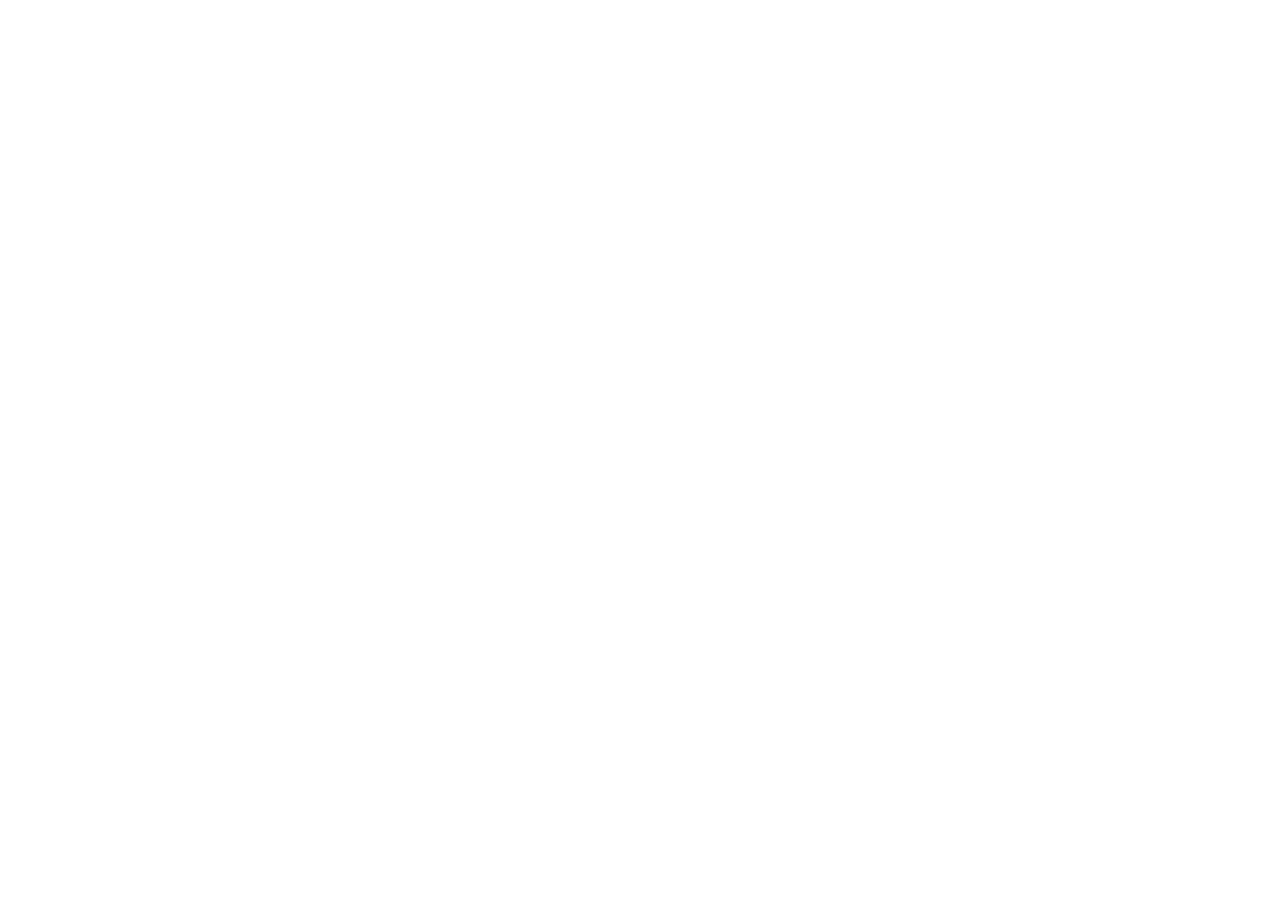
==== index.html @ 172ac29c "Initial commit" ====
<!DOCTYPE html>
<html lang="pt-br">
<head>
    <meta charset="UTF-8">
    <meta name="viewport" content="width=device-width, initial-scale=1.0">
    <title>Vinheria Agnello</title>
    <link rel="stylesheet" href="style.css">
    <link rel="stylesheet" href="animation.css">
</head>
<body>



    <script src="script.js"></script>
</body>
</html>
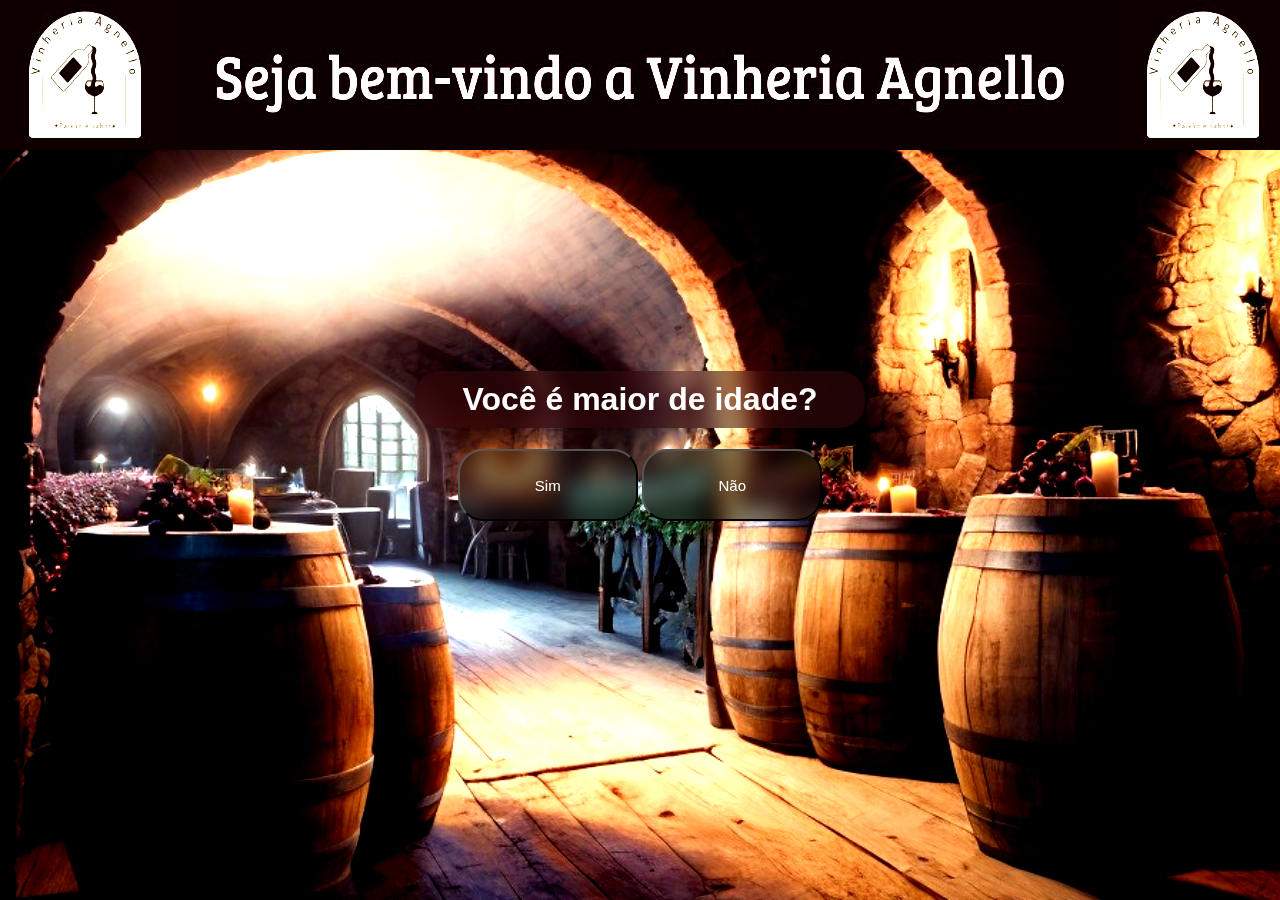
==== commit b3b682d7: "Initial Page" ====
--- a/index.html
+++ b/index.html
@@ -8,7 +8,16 @@
     <link rel="stylesheet" href="animation.css">
 </head>
 <body>
-
+    <div class="background-image">
+    </div>
+    <div class="top-image">
+        <img src="Imagens/bemvindo.jpg" alt="Bem-vindo a Vinheria Agnello">
+    </div>
+    <div id="bloco">
+        <h1 id="titulo">Você é maior de idade?</h1>
+        <button onclick="botaosim()" id="botaosim">Sim</button>
+        <button onclick="botaonao()" id="botaonao">Não</button>
+    </div>
 
 
     <script src="script.js"></script>
--- a/style.css
+++ b/style.css
@@ -0,0 +1,69 @@
+
+body {
+    padding: 0;
+    margin: 0;
+    display: flex;
+    justify-content: center; /* Centraliza o conteúdo horizontalmente */
+    align-items: center; /* Centraliza o conteúdo verticalmente */
+    height: 100vh; /* Define a altura do corpo para ocupar toda a altura da tela */
+    position: relative;
+}
+
+.background-image {
+    position: absolute;
+    top: 0;
+    left: 0;
+    width: 100%;
+    height: 100%;
+    background-image: url(Imagens/vinheria.jpg);
+    background-size: cover;
+    background-position: center;
+    filter: contrast(150%); /* Aplicando filtro de contraste */
+}
+
+.top-image {
+    position: absolute; /* Posiciona absolutamente a imagem */
+    top: 0; /* Alinha a imagem no topo da página */
+    left: 0; /* Alinha a imagem à esquerda da página */
+    width: 100%; /* Ocupa toda a largura disponível */
+}
+
+.top-image img {
+    width: 100%; /* Garante que a imagem ocupe toda a largura do contêiner */
+    height: auto; /* Permite que a altura seja ajustada automaticamente */
+    max-width: 1750px; /* Define a largura máxima da imagem */
+    height: 150px; /* Define a altura da imagem */
+    filter: contrast(180%); /* Aplicando filtro de contraste */
+}
+
+#bloco {
+    width: 50vmin;
+    height: 22vmin;
+    border-radius: 20px;
+    text-align: center;
+    font-family: "Roboto Condensed", sans-serif;
+    font-weight: 400;
+    font-style: normal;
+    flex-direction: column; /* Define a direção dos itens flexíveis para serem empilhados verticalmente */
+}
+
+
+#titulo {
+    margin-top: 20px;
+    color: white;
+    background-color: rgb(64, 8, 10, 0.5); /* Cor de fundo com transparência para criar um efeito de embaçamento */
+    backdrop-filter: blur(10px); /* Aplica o efeito de desfoque ao background */
+    border-radius: 25px;
+    padding: 10px; /* Adiciona um preenchimento ao redor do texto para melhorar a legibilidade */
+}
+
+#botaosim, #botaonao {
+    height: 8vmin;
+    width: 20vmin;
+    color: white;
+    background-color: rgba(0, 0, 0, 0.5); /* Cor de fundo com transparência para criar um efeito de embaçamento */
+    backdrop-filter: blur(10px); /* Aplica o efeito de desfoque ao background */
+    padding: 10px; /* Adiciona um preenchimento ao redor do texto para melhorar a legibilidade */
+    border-radius: 25px;
+    font-size: 15px;
+}
--- a/animation.css
+++ b/animation.css
@@ -0,0 +1,18 @@
+#botaosim:hover {
+    background-color: rgb(64, 8, 10, 0.5);
+    width: 22vmin;
+    transition: background-color 1s, width 1s;
+}
+
+#botaonao:hover {
+    background-color: rgb(64, 8, 10, 0.5);
+    width: 22vmin;
+    transition: background-color 1s, width 1s;
+}
+
+#botaosim:not(:hover),
+#botaonao:not(:hover) {
+    background-color: rgba(0, 0, 0, 0.5); /* Volta para a cor branca quando não estiver em estado de hover */
+    width: 20vmin; /* Volta para o tamanho original quando não estiver em estado de hover */
+    transition: background-color 1s, width 1s;
+}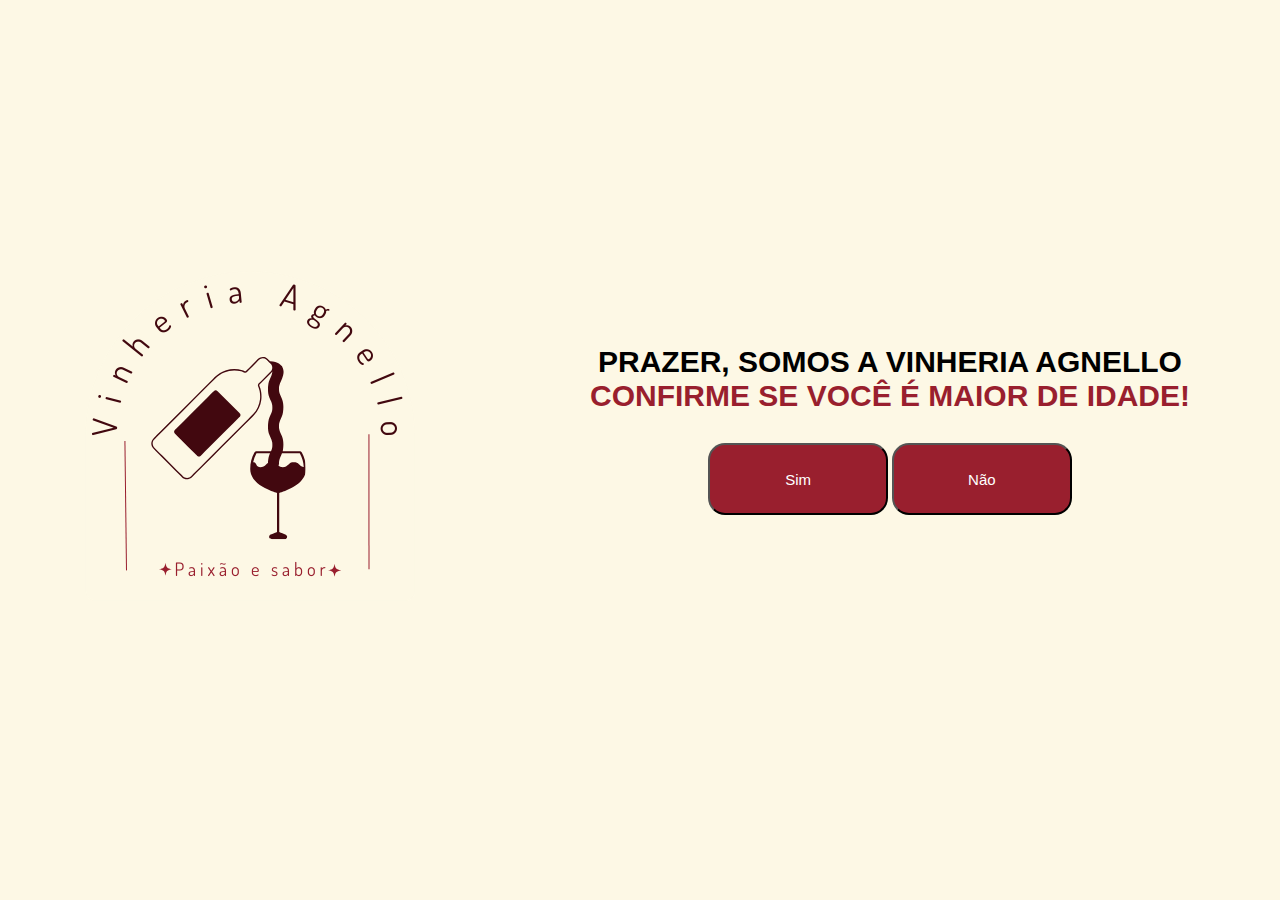
==== commit 9f2c32c5: "Alterações na pagina principal" ====
--- a/index.html
+++ b/index.html
@@ -8,13 +8,12 @@
     <link rel="stylesheet" href="animation.css">
 </head>
 <body>
-    <div class="background-image">
-    </div>
-    <div class="top-image">
-        <img src="Imagens/bemvindo.jpg" alt="Bem-vindo a Vinheria Agnello">
+    
+    <div class="logo_vinheria">
+        <img src="Imagens/logo_vinheria.png" alt="logo da vinheria">
     </div>
     <div id="bloco">
-        <h1 id="titulo">Você é maior de idade?</h1>
+        <h1 id="titulo">Prazer, somos a Vinheria Agnello <br> <strong class="destaque_titulo">Confirme se você é maior de idade!</strong></h1>
         <button onclick="botaosim()" id="botaosim">Sim</button>
         <button onclick="botaonao()" id="botaonao">Não</button>
     </div>
--- a/style.css
+++ b/style.css
@@ -7,63 +7,43 @@
     align-items: center; /* Centraliza o conteúdo verticalmente */
     height: 100vh; /* Define a altura do corpo para ocupar toda a altura da tela */
     position: relative;
+    background-color: #FDF8E5;
 }
 
-.background-image {
-    position: absolute;
-    top: 0;
-    left: 0;
-    width: 100%;
-    height: 100%;
-    background-image: url(Imagens/vinheria.jpg);
-    background-size: cover;
-    background-position: center;
-    filter: contrast(150%); /* Aplicando filtro de contraste */
-}
-
-.top-image {
-    position: absolute; /* Posiciona absolutamente a imagem */
-    top: 0; /* Alinha a imagem no topo da página */
-    left: 0; /* Alinha a imagem à esquerda da página */
-    width: 100%; /* Ocupa toda a largura disponível */
-}
-
-.top-image img {
-    width: 100%; /* Garante que a imagem ocupe toda a largura do contêiner */
-    height: auto; /* Permite que a altura seja ajustada automaticamente */
-    max-width: 1750px; /* Define a largura máxima da imagem */
-    height: 150px; /* Define a altura da imagem */
-    filter: contrast(180%); /* Aplicando filtro de contraste */
-}
 
 #bloco {
-    width: 50vmin;
-    height: 22vmin;
-    border-radius: 20px;
+    width: 90vmin;
+    height: 30vmin;
     text-align: center;
-    font-family: "Roboto Condensed", sans-serif;
     font-weight: 400;
     font-style: normal;
-    flex-direction: column; /* Define a direção dos itens flexíveis para serem empilhados verticalmente */
+    font-size: 15px;
+    text-transform: uppercase;
+    background-color: #FDF8E5;
 }
 
 
 #titulo {
     margin-top: 20px;
-    color: white;
-    background-color: rgb(64, 8, 10, 0.5); /* Cor de fundo com transparência para criar um efeito de embaçamento */
-    backdrop-filter: blur(10px); /* Aplica o efeito de desfoque ao background */
-    border-radius: 25px;
+    font-family:'Segoe UI', Tahoma, Geneva, Verdana, sans-serif;
+    color: black;
     padding: 10px; /* Adiciona um preenchimento ao redor do texto para melhorar a legibilidade */
 }
+
+
+
+.destaque_titulo{
+    color:#991F2E;
+}
+
+
 
 #botaosim, #botaonao {
     height: 8vmin;
     width: 20vmin;
     color: white;
-    background-color: rgba(0, 0, 0, 0.5); /* Cor de fundo com transparência para criar um efeito de embaçamento */
-    backdrop-filter: blur(10px); /* Aplica o efeito de desfoque ao background */
+    background-color:#991F2E; /* Cor de fundo com transparência para criar um efeito de embaçamento */
     padding: 10px; /* Adiciona um preenchimento ao redor do texto para melhorar a legibilidade */
-    border-radius: 25px;
+    border-radius:17px;
     font-size: 15px;
 }
